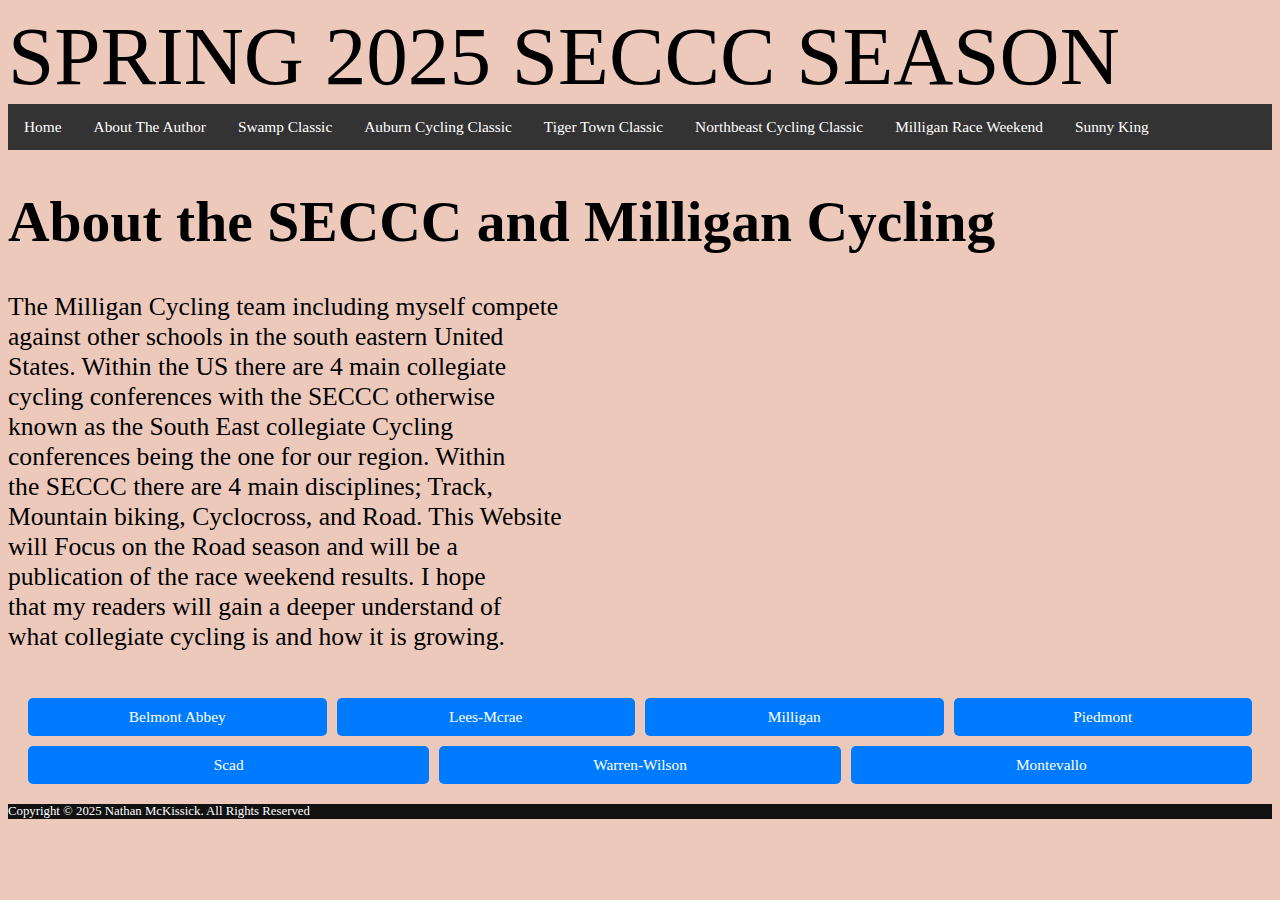
==== index.html @ 7d64e65c "15" ====
<!DOCTYPE html>
<html lang="en">
<head>
    <meta charset="UTF-8">
    <meta name="viewport" content="width=, initial-scale=1.0">
    <title>About</title>
    <link rel="stylesheet" href="stylesheet.css">
    <link rel="stylesheet" href="felxbox.css">
</head>
<body>
    <header>
        SPRING 2025 SECCC SEASON
    </header>
    
    <nav>
        <ul>
            <li><a href="index.html">Home</a></li>
            <li><a href="about.html">About The Author</a></li>
            <li><a href="Swamp Classic.html">Swamp Classic</a></li>
            <li><a href="Auburn.html">Auburn Cycling Classic</a></li>
            <li><a href="Clemson.html">Tiger Town Classic</a></li>
            <li><a href="Piedmont.html">Northbeast Cycling Classic</a></li>
            <li><a href="Milligan.html">Milligan Race Weekend</a></li>
            <li><a href="Sunny-King.html">Sunny King</a></li>
        </ul>
     </nav>
    <article>
        <H1>About the SECCC and Milligan Cycling</H1>
            <p>
            The Milligan Cycling team including myself compete <br>
            against other schools in the south eastern United <br>
            States. Within the US there are 4 main collegiate <br>
            cycling conferences with the SECCC otherwise <br>
            known as the South East collegiate Cycling <br>
            conferences being the one for our region. Within <br>
            the SECCC there are 4 main disciplines; Track, <br>
            Mountain biking, Cyclocross, and Road. This Website <br>
            will Focus on the Road season and will be a <br>
            publication of the race weekend results. I hope <br>
            that my readers will gain a deeper understand of <br>
            what collegiate cycling is and how it is growing. <br>
            </p>
    </article>
    <div class="flex-container">
        <a href="http://abbeyathletics.com/sports/mcycle/index">Belmont Abbey</a>
        <a href="http://lmcbobcats.com/sports/cycle/index">Lees-Mcrae</a>
        <a href="http://milliganbuffs.com/">Milligan</a>
        <a href="http://www.piedmontlions.com/">Piedmont</a>
        <a href="http://atlanta.scadathletics.com/index.aspx?path=mcycl">Scad</a>
        <a href="http://www.warrenwilsonowls.com/">Warren-Wilson</a>
        <a href="https://www.montevallo.edu/campus-life/cycling/">Montevallo</a>
      </div>
<footer>Copyright © 2025 Nathan McKissick. All Rights Reserved</footer>
</body>
</html>
---- stylesheet.css ----
header {
  color: black;
  font-size: 6.5vw;
}

body {
  background-color: hsla(16, 68%, 46%, 0.308);
}

h1 {
  color: black;
  font-size: 4.5vw;
}

h2 {
  color: black;
  font-size: 3vw;
}

p {
  color: rgb(0, 0, 0);
  font-size: 2vw
}

ul {
  list-style-type: none;
  margin: 0;
  padding: 0;
  overflow: hidden;
  background-color: #333;
}

li {
  float: left;
}

li a {
  display: block;
  color: white;
  text-align: center;
  padding: 14px 16px;
  text-decoration: none;
}

/* Change the link color to #111 (black) on hover */
li a:hover {
  background-color: #111;
}

footer {
  background-color: #111;
  color: white;
  font-size: 1vw;
}

a {
  display: inline-block;
  color: white;
  text-align: center;
  padding: 14px 16px;
  text-decoration: none;
  background-color: #333;
  font-size: 1.2vw;
}

a:hover {
  background-color: #111;
}

img {
  size: 15%;
}
---- felxbox.css ----
.flex-container {
    display: flex;
    flex-wrap: wrap;
    justify-content: center;
    gap: 10px;
    padding: 20px;
  }
  
  .flex-container a {
    display: block;
    padding: 10px 20px;
    text-align: center;
    text-decoration: none;
    color: white;
    background-color: #007BFF;
    border-radius: 5px;
    transition: background-color 0.3s ease;
  }
  
  .flex-container a:hover {
    background-color: #0056b3;
  }
  
  /* Responsive styling */
  @media (max-width: 600px) {
    .flex-container a {
      flex: 1 1 100%;
    }
  }
  
  @media (min-width: 601px) {
    .flex-container a {
      flex: 1 1 calc(33.33% - 10px); /* Three links per row */
    }
  }
  
  @media (min-width: 900px) {
    .flex-container a {
      flex: 1 1 calc(20% - 10px); /* Five links per row */
    }
  }
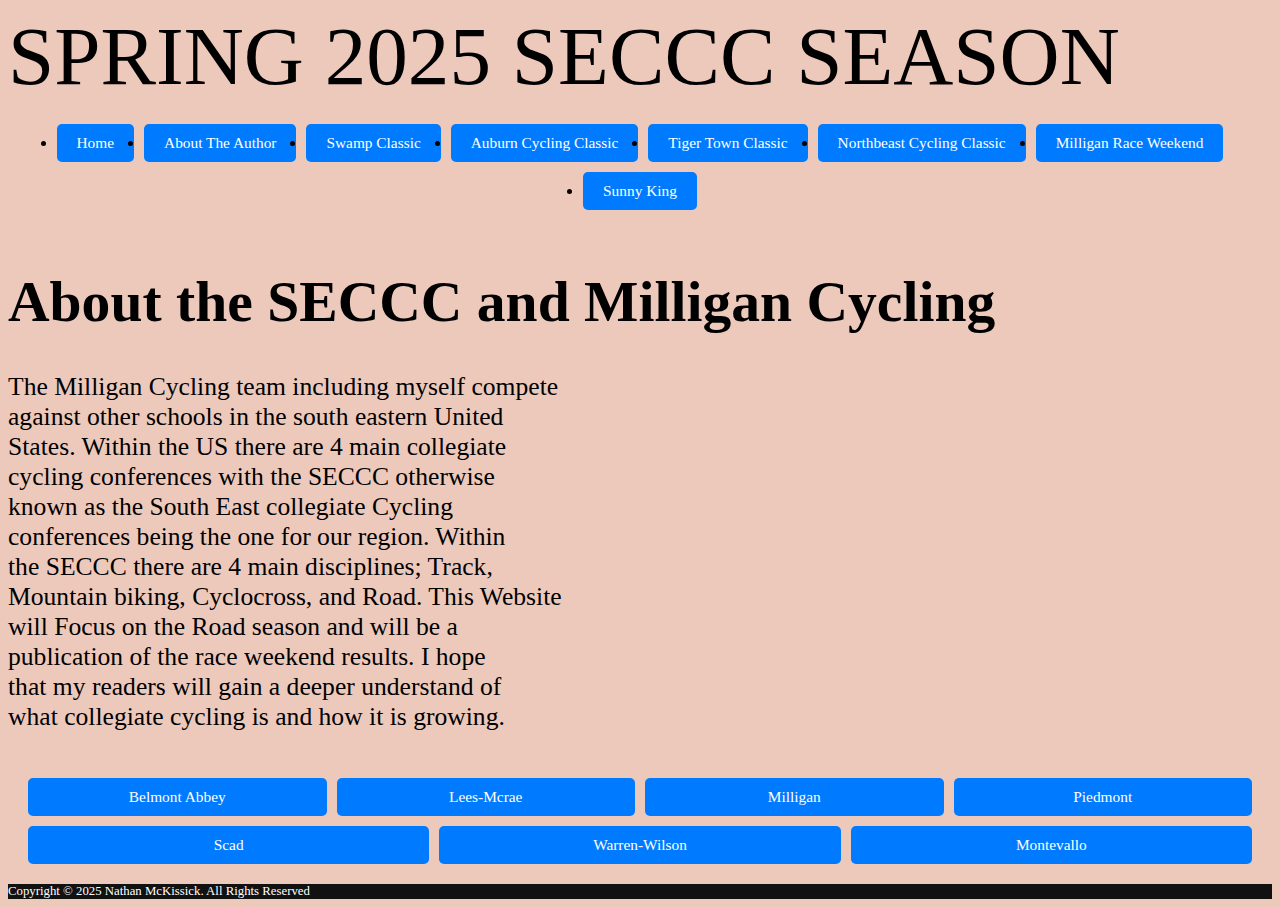
==== commit 3bab0ba0: "16" ====
--- a/index.html
+++ b/index.html
@@ -13,7 +13,7 @@
     </header>
     
     <nav>
-        <ul>
+        <div class="flex-container">
             <li><a href="index.html">Home</a></li>
             <li><a href="about.html">About The Author</a></li>
             <li><a href="Swamp Classic.html">Swamp Classic</a></li>
@@ -22,7 +22,7 @@
             <li><a href="Piedmont.html">Northbeast Cycling Classic</a></li>
             <li><a href="Milligan.html">Milligan Race Weekend</a></li>
             <li><a href="Sunny-King.html">Sunny King</a></li>
-        </ul>
+        </div>
      </nav>
     <article>
         <H1>About the SECCC and Milligan Cycling</H1>
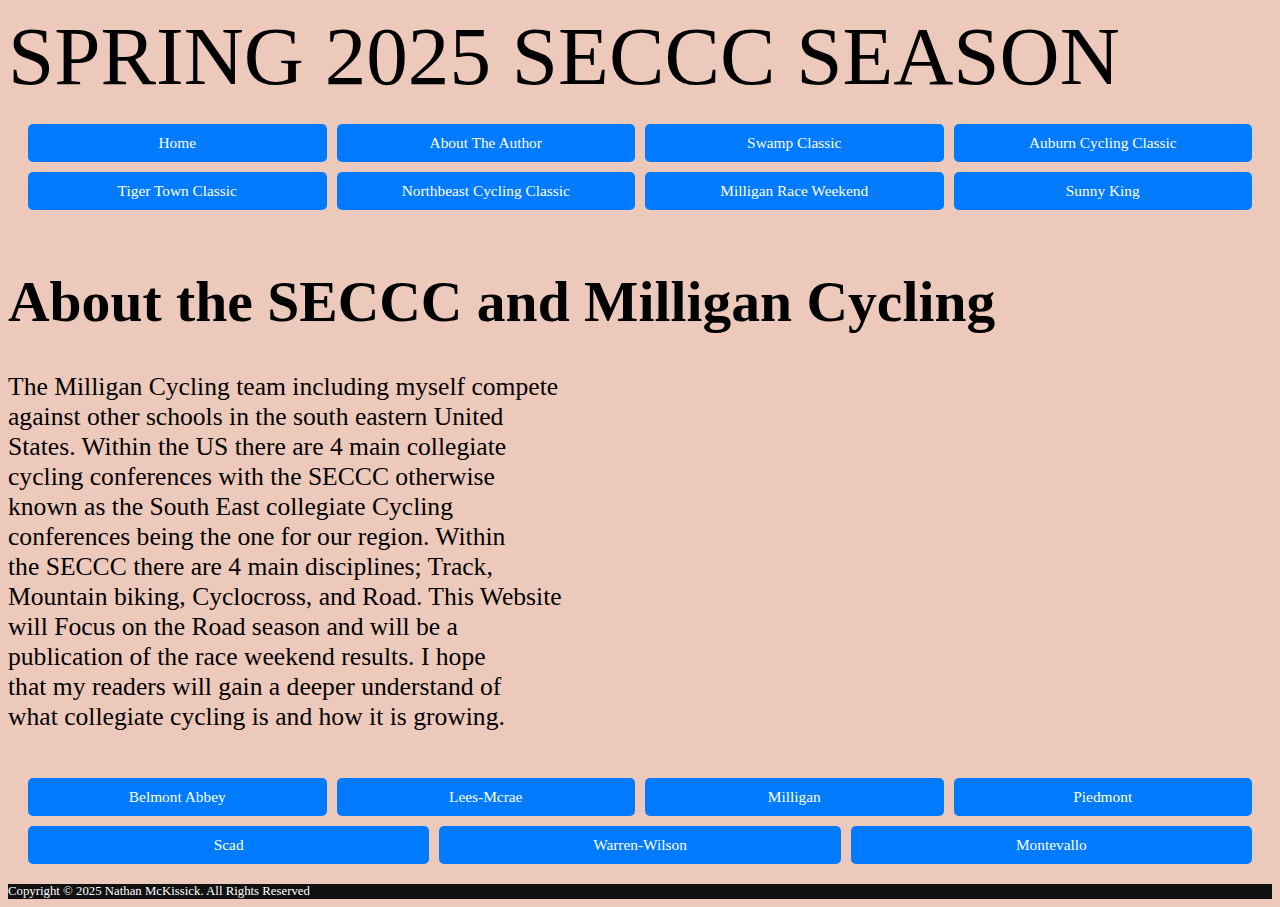
==== commit 6a64ff50: "19" ====
--- a/index.html
+++ b/index.html
@@ -14,15 +14,15 @@
     
     <nav>
         <div class="flex-container">
-            <li><a href="index.html">Home</a></li>
-            <li><a href="about.html">About The Author</a></li>
-            <li><a href="Swamp Classic.html">Swamp Classic</a></li>
-            <li><a href="Auburn.html">Auburn Cycling Classic</a></li>
-            <li><a href="Clemson.html">Tiger Town Classic</a></li>
-            <li><a href="Piedmont.html">Northbeast Cycling Classic</a></li>
-            <li><a href="Milligan.html">Milligan Race Weekend</a></li>
-            <li><a href="Sunny-King.html">Sunny King</a></li>
-        </div>
+            <a href="index.html">Home</a>
+            <a href="about.html">About The Author</a>
+            <a href="Swamp Classic.html">Swamp Classic</a>
+            <a href="Auburn.html">Auburn Cycling Classic</a>
+            <a href="Clemson.html">Tiger Town Classic</a>
+            <a href="Piedmont.html">Northbeast Cycling Classic</a>
+            <a href="Milligan.html">Milligan Race Weekend</a>
+            <a href="Sunny-King.html">Sunny King</a>
+            </div>
      </nav>
     <article>
         <H1>About the SECCC and Milligan Cycling</H1>
--- a/stylesheet.css
+++ b/stylesheet.css
@@ -30,15 +30,7 @@
   background-color: #333;
 }
 
-li {
-  float: left;
-}
-
 li a {
-  display: block;
-  color: white;
-  text-align: center;
-  padding: 14px 16px;
   text-decoration: none;
 }
 
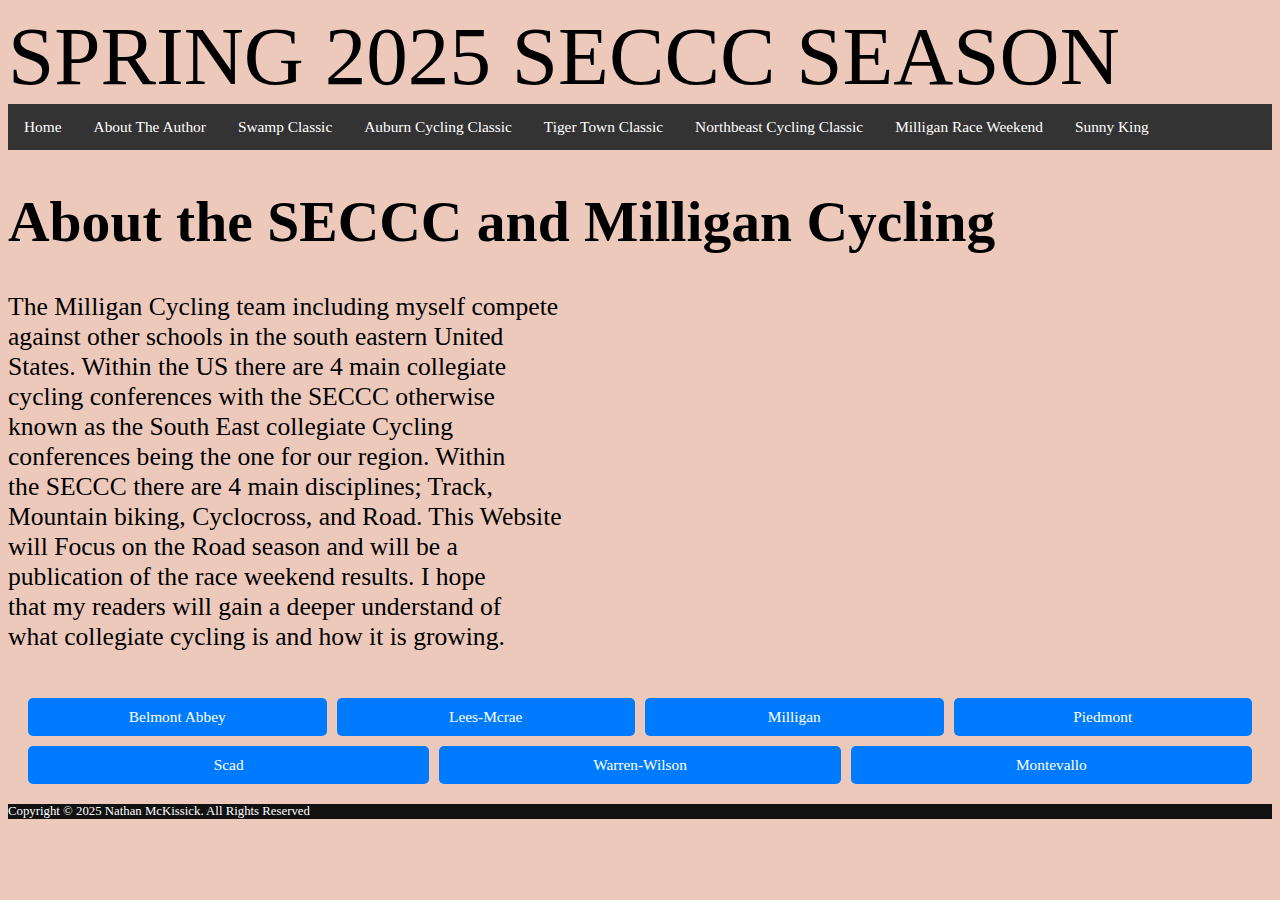
==== commit 3a0c15b6: "20" ====
--- a/index.html
+++ b/index.html
@@ -11,18 +11,17 @@
     <header>
         SPRING 2025 SECCC SEASON
     </header>
-    
     <nav>
-        <div class="flex-container">
-            <a href="index.html">Home</a>
-            <a href="about.html">About The Author</a>
-            <a href="Swamp Classic.html">Swamp Classic</a>
-            <a href="Auburn.html">Auburn Cycling Classic</a>
-            <a href="Clemson.html">Tiger Town Classic</a>
-            <a href="Piedmont.html">Northbeast Cycling Classic</a>
-            <a href="Milligan.html">Milligan Race Weekend</a>
-            <a href="Sunny-King.html">Sunny King</a>
-            </div>
+        <ul>
+            <li><a href="index.html">Home</a></li>
+            <li><a href="about.html">About The Author</a></li>
+            <li><a href="Swamp Classic.html">Swamp Classic</a></li>
+            <li><a href="Auburn.html">Auburn Cycling Classic</a></li>
+            <li><a href="Clemson.html">Tiger Town Classic</a></li>
+            <li><a href="Piedmont.html">Northbeast Cycling Classic</a></li>
+            <li><a href="Milligan.html">Milligan Race Weekend</a></li>
+            <li><a href="Sunny-King.html">Sunny King</a></li>
+        </ul>
      </nav>
     <article>
         <H1>About the SECCC and Milligan Cycling</H1>
--- a/stylesheet.css
+++ b/stylesheet.css
@@ -30,7 +30,15 @@
   background-color: #333;
 }
 
+li {
+  float: left;
+}
+
 li a {
+  display: block;
+  color: white;
+  text-align: center;
+  padding: 14px 16px;
   text-decoration: none;
 }
 
